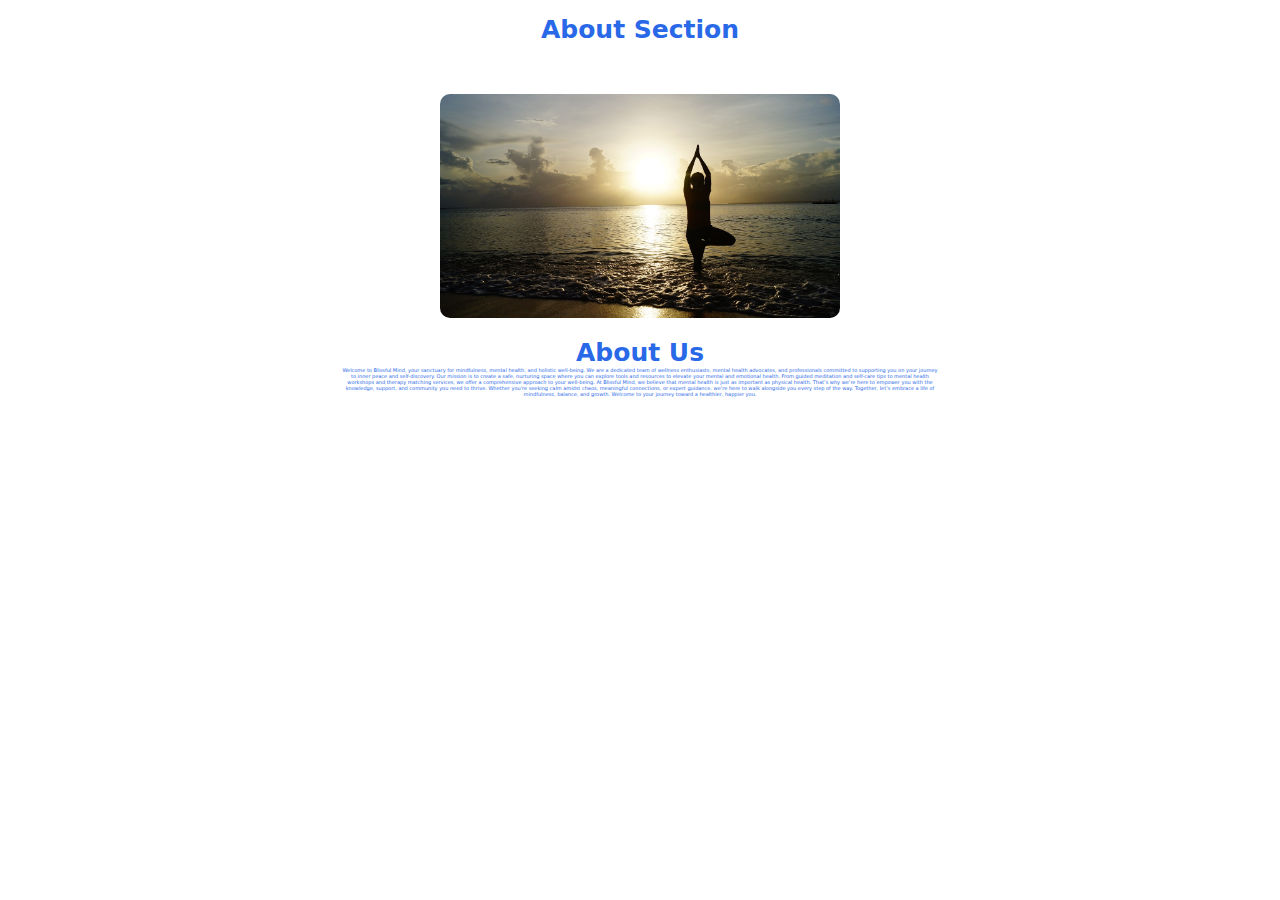
==== templates/about.html @ f7f9d7c4 "added gallery section" ====
<!DOCTYPE html>
<html lang="en">
<head>
    <meta charset="UTF-8">
    <meta http-equiv="X-UA-Compatible" content="IE=edge">
    <meta name="viewport" content="width=device-width, initial-scale=1.0">
    <link rel="stylesheet" href="../static/style.css" />


    <title>About Us</title>
</head>
<body>
    <!--About Section Code-->

<section class="about-container" id="about">
    <h2>About Section</h2>

    <div class="about">
        <img src="../static/assets/img13.jpg" alt="About Us" class="about-img" />
        <div class="about-text">
            <h2>About Us</h2>
            <p>
                Welcome to Blissful Mind, your sanctuary for mindfulness, mental health, and holistic well-being. 
                We are a dedicated team of wellness enthusiasts, mental health advocates, and professionals committed to 
                supporting you on your journey to inner peace and self-discovery.
                Our mission is to create a safe, nurturing space where you can explore tools and resources to elevate 
                your mental and emotional health. From guided meditation and self-care tips to mental health workshops 
                and therapy matching services, we offer a comprehensive approach to your well-being.

                At Blissful Mind, we believe that mental health is just as important as physical health. 
                That’s why we’re here to empower you with the knowledge, support, and community you need to thrive. 
                Whether you're seeking calm amidst chaos, meaningful connections, or expert guidance, we’re here to walk 
                alongside you every step of the way.

                Together, let’s embrace a life of mindfulness, balance, and growth. 
                Welcome to your journey toward a healthier, happier you.
            </p>
        </div>
    </div>
</section>
</body>
</html>
---- static/style.css ----
/* General Styles */
* {
    margin: 0;
    padding: 0;
    box-sizing: border-box;
    text-decoration: none;
    list-style: none;
    border: none;
    outline: none;
    scroll-behavior: smooth;
    font-family: system-ui, -apple-system, sans-serif;

}

:root {
    --bg-color: rgb(255, 255, 255);
    --snd-bg-color: rgb(254, 254, 254);
    --text-color: rgb(41, 105, 232);
    --main-color: #3974ebea;
    text-align: center;
}

html {
    font-size: 62.5%;
    overflow-x: hidden;
}

body {
    padding: 0 5rem;
    background: var(--bg-color);
    color: var(--text-color);
}

::selection {
    min-height: 100vh;
    padding: 10rem 8% 2rem;
}

section {
    margin-top: 15px;
}

.mt-15px {
    margin-top: 15px;
}

/*Header Section Code*/

Header {
    position: fixed;
    width: 100%;
    top: 0;
    right: 0;
    z-index: 1000;
    display: flex;
    justify-content: space-around;
    align-items: center;
    padding: 2rem 9%;
    background: rgb(0, 0, 0.5);
    backdrop-filter: blur(10px);
    transition: all 0.5s ease;
}


.logo {
    font-size: 3rem;
    color: var(--text-color);
    font-weight: 800;
    cursor: pointer;
    transition: 0.2 ease-in-out;
}

.logo:hover {
    transform: scale(1.1);


}

span {
    color: var(--main-color);

}

.navbar {
    display: flex;

}

.navbar a {
    font-size: 1.8rem;
    font-weight: 500;
    color: var(--text-color);
    margin-left: 4rem;
    transition: all 0.2s ease;
    border-bottom: 3px solid transparent;
}

.navbar a:hover,
.navbar a.active {
    color: var(--main-color);
    border-bottom: 3px solid var(--main-color);
}

.nav-btn {
    display: inline-block;
    padding: 1rem 2.8rem;
    background: transparent;
    color: var(--main-color);
    border-radius: 1rem;
    font-size: 1.6rem;
    font-weight: 600;
    transition: all 0.2 ease;
}

.nav-btn:hover {
    background: var(--main-color);
    color: var(--text-color);
    box-shadow: 0 0 18px var(--main-color);
}

/*Home Section Code*/

.home {
    position: relative;
    background: url("../static/assets/img3.jpg") no-repeat center center;
    background-size: cover;
    height: 100vh;
    display: flex;
    justify-content: center;
    align-items: center;
    color: #fff;
}

.home-content {
    position: relative;
    z-index: 1;
    text-align: center;
}

.home::before {
    content: '';
    position: absolute;
    top: 0;
    left: 0;
    width: 100%;
    height: 100%;
    background: rgba(0, 0, 0, 0.5);
    z-index: 0;
}


.home-content h3 {
    font-size: 5rem;
    font-weight: 700;
}

.home-content span {
    font-size: 4rem;
    font-weight: 550;
}

span {
    color: var(--main-color);
}

.home-content h1 {
    font-size: 5.6rem;
    font-weight: 700;
    line-height: 1.3;
}

.home-img img {
    width: 45vw;
}

.home-img::before {
    content: 'FITNESS';
    position: absolute;
    top: 10%;
    left: 30%;
    transform: translateX(-505);
    font-size: 20rem;
    font-weight: 400;
    line-height: 20rem;
    color: var(--text-color);
    opacity: 0.1;
    z-index: -1;
}

.home-content p {
    font-size: 1.6rem;
    margin-top: 2rem;
}

.btn {
    display: inline-block;
    padding: 1rem 2.8rem;
    background: var(--main-color);
    border-radius: 1rem;
    box-shadow: none;
    font-size: 1.6rem;
    color: var(--bg-color);
    letter-spacing: 0.1rem;
    font-weight: 600;
    transition: 0.5s ease;
}

.btn:hover {
    color: var(--text-color);
    box-shadow: 0 0 1.6rem var(--main-color);
}

/*About Section Code*/

.about-container h2 {
    font-size: 4rem;
}

.about-container p {
    font-size: 1.5rem;
}

.about {
    display: flex;
    flex-wrap: wrap;
    align-items: center;
    justify-content: space-between;
    padding: 50px;
    gap: 20px;
}

.about-text {
    flex: 1;
    max-width: 600px;
}

.about-text h2 {

    font-size: 6rem;
}

.about-text p {
    font-size: 1.6rem;
}


.about-img {
    flex: 1;
    max-width: 600px;
    width: 100%;
    border-radius: 10px;
    object-fit: cover;
}

.about-container h2 {
    font-size: 2.5rem;
}

.about-container p {
    font-size: 0.5rem;
}

.about {
    flex-direction: column;
    text-align: center;
}

.about-img {
    max-width: 400px;
}

/*Gallery Section Code*/

*{
    margin: 0;
    padding: 0;
    box-sizing: border-box;
    font-family: 'Poppins' sans-serif;

}

.gallery-container{
    display: flex;
    flex-direction: column;
    justify-content: center;
    align-items: center;
    text-align: center;
    margin: 40px 20px 0 20px;
}

.gallery-text h2 {
    font-size: 4rem;
}

.gallery-container .box {
    display: flex;
    flex-direction: row;
    justify-content: space-between;
}

.gallery-container .box .dream{
    display: flex;
    flex-direction: column;
    width: 32.5;
}

.gallery-container .box .dream img{
    width: 100%;
    padding-bottom: 15px;
    border-radius: 5px;
}

/*Login Section Code*/
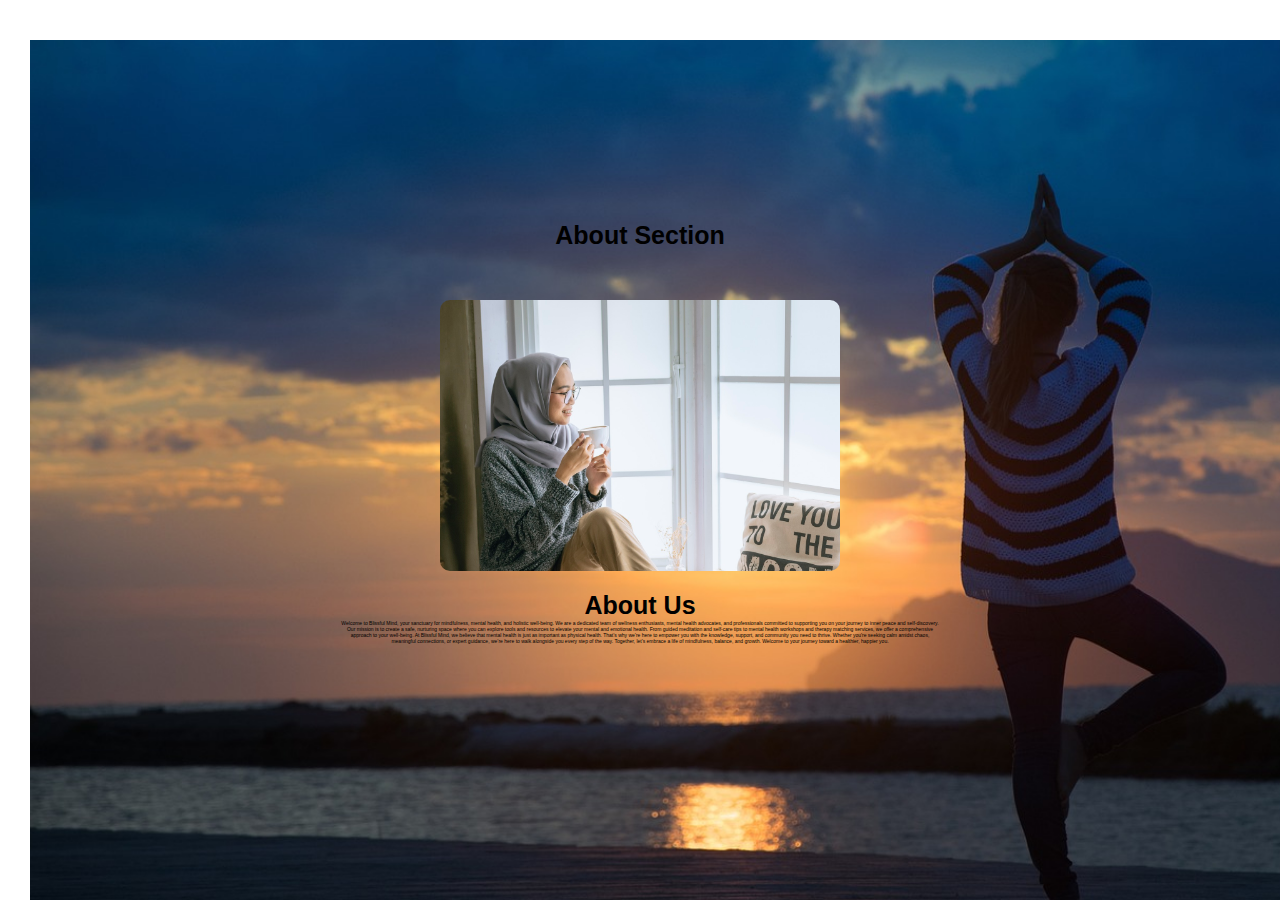
==== commit 8baa55e6: "added login page" ====
--- a/templates/about.html
+++ b/templates/about.html
@@ -16,7 +16,7 @@
     <h2>About Section</h2>
 
     <div class="about">
-        <img src="../static/assets/img13.jpg" alt="About Us" class="about-img" />
+        <img src="../static/assets/img10.jpg" alt="About Us" class="about-img" />
         <div class="about-text">
             <h2>About Us</h2>
             <p>
--- a/static/style.css
+++ b/static/style.css
@@ -15,7 +15,7 @@
 :root {
     --bg-color: rgb(255, 255, 255);
     --snd-bg-color: rgb(254, 254, 254);
-    --text-color: rgb(41, 105, 232);
+    --text-color: rgb(0, 0, 0);
     --main-color: #3974ebea;
     text-align: center;
 }
@@ -312,7 +312,109 @@
 
 /*Login Section Code*/
 
-
-
-
-
+* {
+    margin: 0;
+    padding: 0;
+    box-sizing: border-box;
+    font-family: "Poppins" , sans-serif;
+}
+
+body {
+    display: flex;
+    justify-content: center;
+    align-items: center;
+    min-height: 100vh;
+    background: url(../static/assets/img2.jpg) no-repeat;
+    background-size: cover;
+    background-position: 30px 40px;
+
+}
+
+.wrapper {
+    width: 420px;
+    background: transparent;
+    border: 2px solid var(--main-color);
+    backdrop-filter: blur(20px);
+    box-shadow: 0 0 10px rgba(0, 0, 0, .2);
+    color: var(--bg-color); 
+    border-radius: 10px;
+    padding: 30px 40px;
+}
+
+.wrapper h2 {
+    font-size: 6rem;
+    text-align: center;
+}
+
+.wrapper .input-box {
+    width: 100%;
+    height: 50px;
+    margin: 30px 0;
+}
+
+.input-box input {
+    width: 1005;
+    height: 100%;
+    background: transparent;
+    border: none;
+    outline: none;
+    border: 2px solid var(--main-color);
+    border-radius: 40px;
+    font-size: 16px;
+    color: var(--bg-color);
+    padding: 20px 45px 20px 20px;
+
+}
+
+.wrapper .remeber-forget {
+    display: flex;
+    justify-content: space-between;
+    font-size: 14.5px;
+    margin: -15px 0 15px;
+}
+
+.remeber-forget label input {
+    accent-color: var(--main-color);
+    margin-right: 3px;
+}
+
+.remeber-forget a {
+    color: var(--bg-color);
+    text-decoration: none;
+}
+
+.remeber-forget a:hover {
+    text-decoration: underline;
+}
+
+.wrapper .btn {
+    width: 100%;
+    height: 45px;
+    background: var(--main-color);
+    border: none;
+    outline: none;
+    border-radius: 40px;
+    box-shadow: 0 0 10px rgba(0, 0, 0, 0.1);
+    cursor: pointer;
+    font-size: 16px;
+    color: #333;
+    font-weight: 600;
+}
+
+.wrapper .register-link {
+    font-size: 14.5px;
+    text-align: center;
+    margin: 20px 0 15px;
+}
+
+.register-link p a {
+    color: var(--bg-color);
+    text-decoration: none;
+    font-weight: 600;
+}
+
+.register-link p a:hover {
+    text-decoration: underline;
+
+
+}
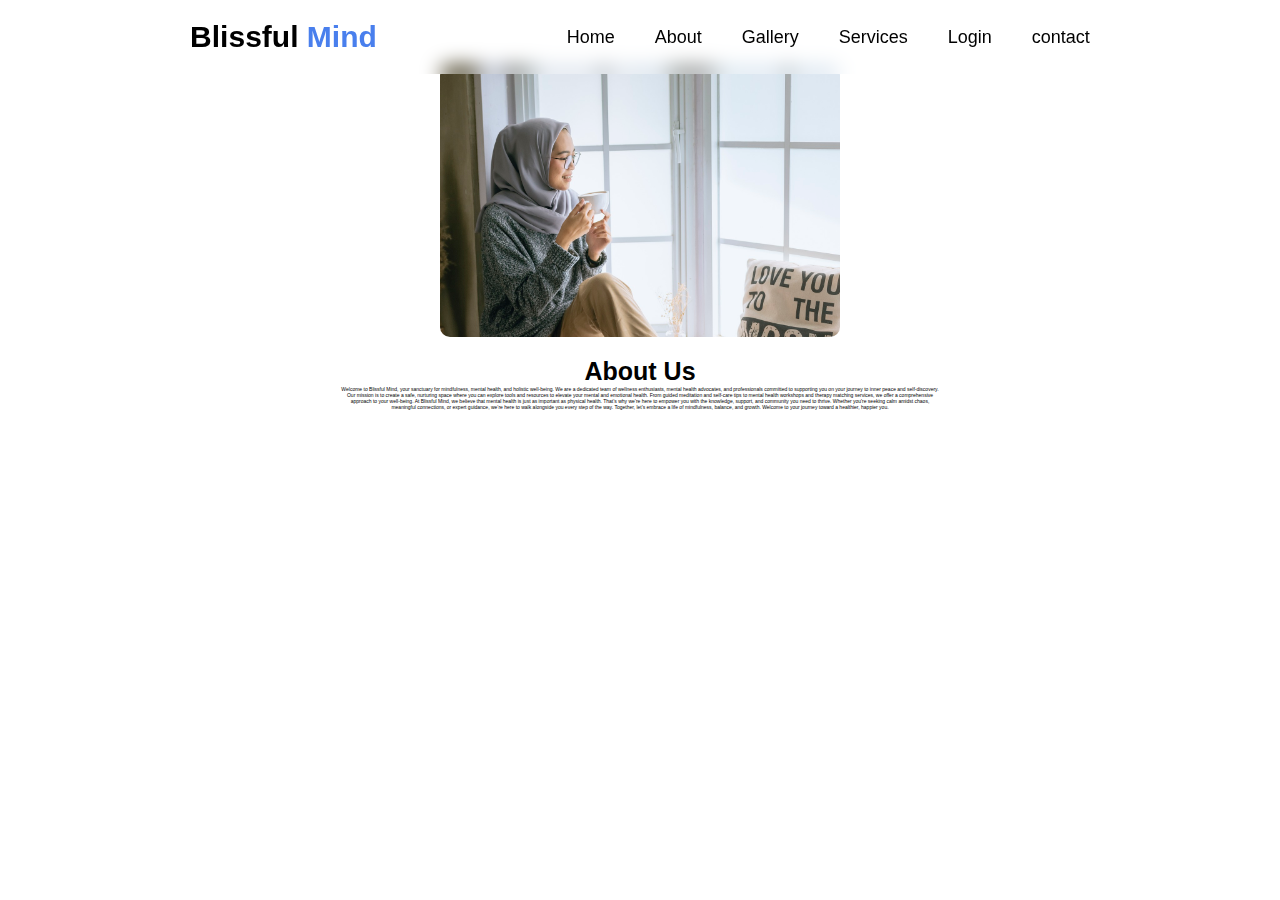
==== commit 6262d09d: "updated about section" ====
--- a/templates/about.html
+++ b/templates/about.html
@@ -6,14 +6,28 @@
     <meta name="viewport" content="width=device-width, initial-scale=1.0">
     <link rel="stylesheet" href="../static/style.css" />
 
-
     <title>About Us</title>
 </head>
 <body>
     <!--About Section Code-->
+    <header>
+        <a href="index.html" class="logo">Blissful <span>Mind</span></a>
+  
+        <ul class="navbar">
+          <li><a href="index.html">Home</a></li>
+          <li><a href="about.html">About</a></li>
+          <li><a href="gallery.html">Gallery</a></li>
+          <li><a href="service.html">Services</a></li>
+          <li><a href="login.html">Login</a></li>
+          <li><a href="#contact">contact</a></li>
+  
+          <!--<div class="top-btn">
+                  <a href="#" class="nav-btn">Login</a>
+              </div>-->
+        </ul>
+      </header>
 
 <section class="about-container" id="about">
-    <h2>About Section</h2>
 
     <div class="about">
         <img src="../static/assets/img10.jpg" alt="About Us" class="about-img" />
--- a/static/style.css
+++ b/static/style.css
@@ -26,7 +26,7 @@
 }
 
 body {
-    padding: 0 5rem;
+    /* padding: 0 5rem; */
     background: var(--bg-color);
     color: var(--text-color);
 }
@@ -56,7 +56,7 @@
     justify-content: space-around;
     align-items: center;
     padding: 2rem 9%;
-    background: rgb(0, 0, 0.5);
+    /* background: rgb(0, 0, 0.5); */
     backdrop-filter: blur(10px);
     transition: all 0.5s ease;
 }
@@ -319,16 +319,16 @@
     font-family: "Poppins" , sans-serif;
 }
 
-body {
+.login-wrapper {
     display: flex;
     justify-content: center;
     align-items: center;
     min-height: 100vh;
     background: url(../static/assets/img2.jpg) no-repeat;
     background-size: cover;
-    background-position: 30px 40px;
-
-}
+    /* background-position: 30px 40px; */
+
+} */
 
 .wrapper {
     width: 420px;
@@ -338,7 +338,7 @@
     box-shadow: 0 0 10px rgba(0, 0, 0, .2);
     color: var(--bg-color); 
     border-radius: 10px;
-    padding: 30px 40px;
+    padding: 30px 40px;  
 }
 
 .wrapper h2 {
